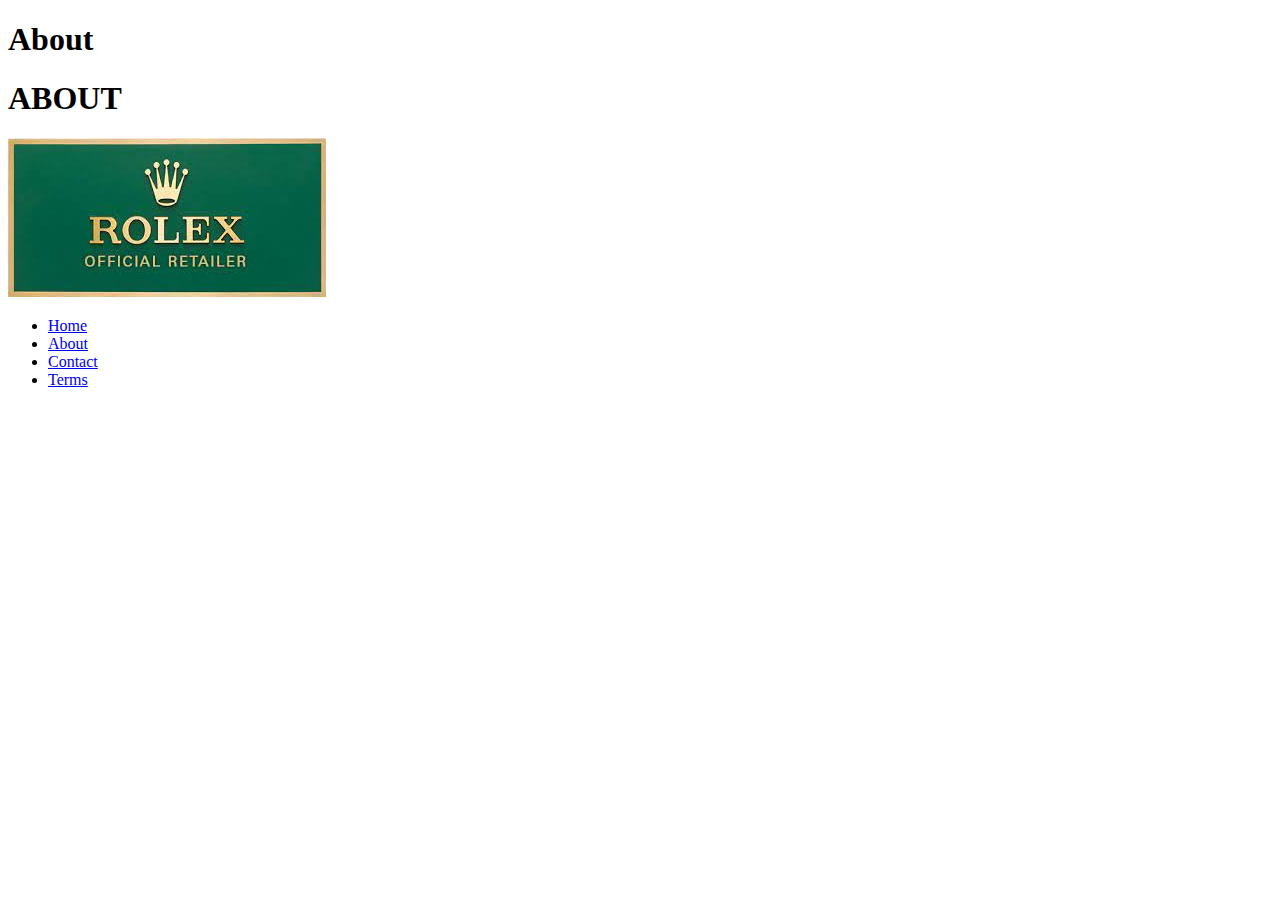
==== about.html @ 7f3335dd "commit" ====
<!DOCTYPE html>
<html lang="en">

<head>
    <meta charset="UTF-8">
    <meta name="viewport" content="width=device-width, initial-scale=1.0">
    <title>Document</title>
</head>

<body>
    <h1>About</h1>
    <header>
        <h1>ABOUT</h1>
        <img src="./rollex.jpeg" alt="">
        <div>
            <nav>
                <ul>
                    <li>
                        <a href="index.html">Home</a>
                    </li>
                    <li><a href="About.html">About</a>
                    </li>
                    <li><a href="Contact.html">Contact</a>
                    </li>
                    <li><a href="Terms.html">Terms</a>
                    </li>
                </ul>
            </nav>
        </div>
    </header>
</body>

</html>
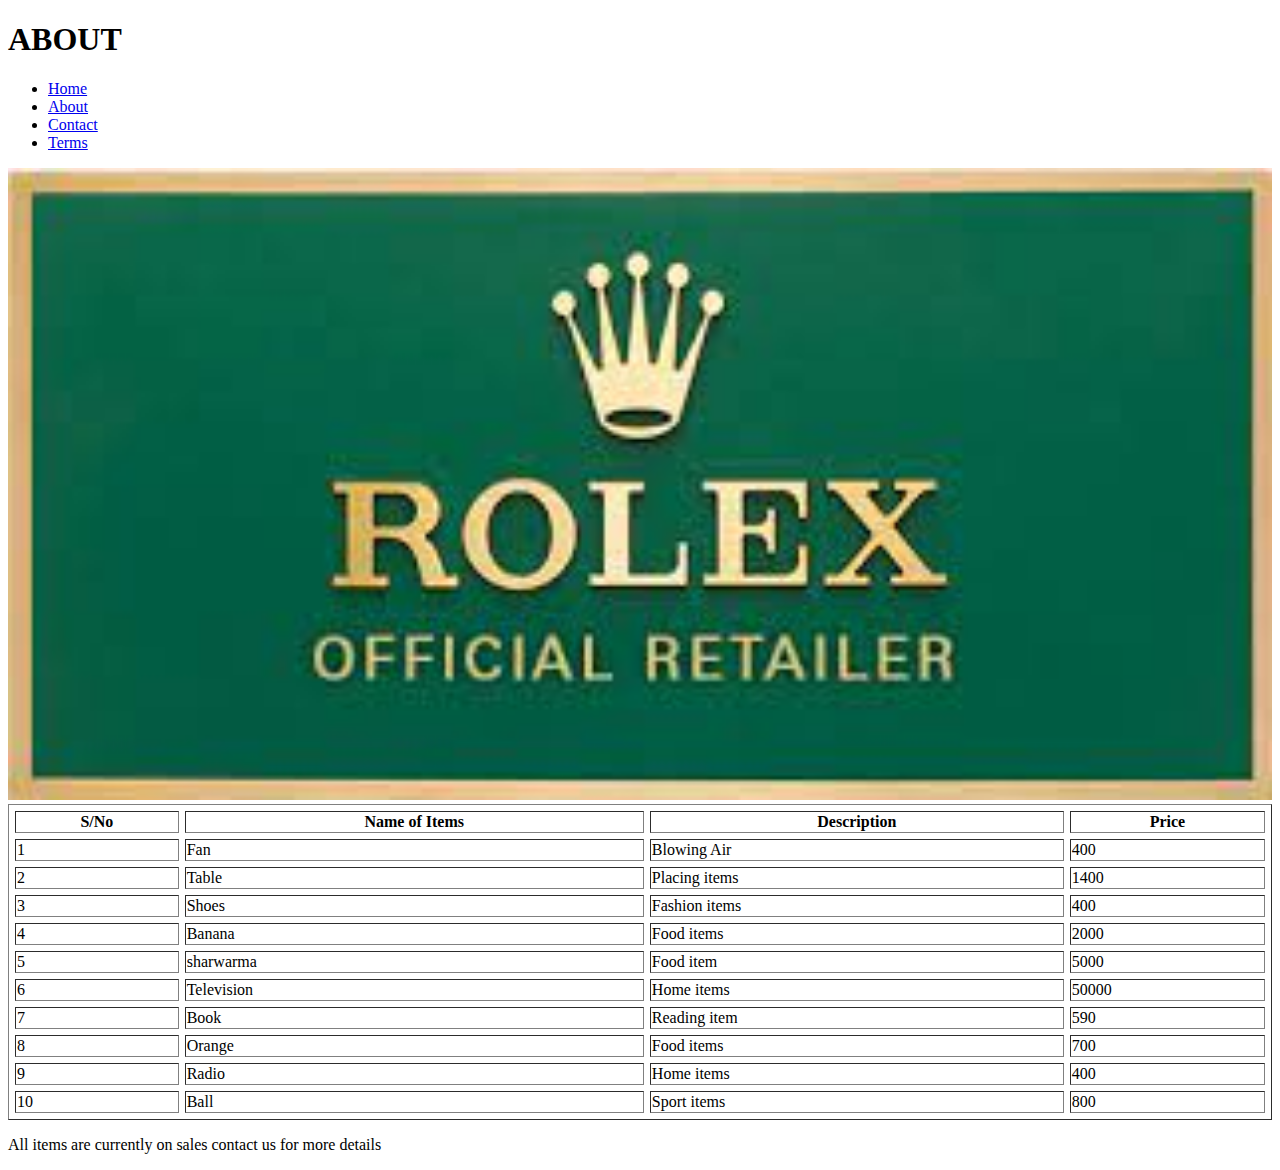
==== commit a4673133: "commit" ====
--- a/about.html
+++ b/about.html
@@ -8,10 +8,9 @@
 </head>
 
 <body>
-    <h1>About</h1>
     <header>
         <h1>ABOUT</h1>
-        <img src="./rollex.jpeg" alt="">
+
         <div>
             <nav>
                 <ul>
@@ -28,6 +27,93 @@
             </nav>
         </div>
     </header>
+    <img src="./rollex.jpeg" alt="" width="100%">
+    <main>
+        <table border="1" cellspacing="6px" cell padding="3px" width="100%">
+            <thead>
+                <tr>
+                    <th>S/No</th>
+                    <th>Name of Items</th>
+                    <th>Description</th>
+                    <th>Price</th>
+                </tr>
+            </thead>
+
+            <tbody>
+                <tr>
+                    <td>1</td>
+                    <td>Fan</td>
+                    <td>Blowing Air</td>
+                    <td>400</td>
+                </tr>
+
+                <tr>
+                    <td>2</td>
+                    <td>Table</td>
+                    <td>Placing items</td>
+                    <td>1400</td>
+                </tr>
+
+                <tr>
+                    <td>3</td>
+                    <td>Shoes</td>
+                    <td>Fashion items</td>
+                    <td>400</td>
+                </tr>
+
+                <tr>
+                    <td>4</td>
+                    <td>Banana</td>
+                    <td>Food items</td>
+                    <td>2000</td>
+                </tr>
+
+                <tr>
+                    <td>5</td>
+                    <td>sharwarma</td>
+                    <td>Food item</td>
+                    <td>5000</td>
+                </tr>
+
+                <tr>
+                    <td>6</td>
+                    <td>Television</td>
+                    <td>Home items</td>
+                    <td>50000</td>
+                </tr>
+
+                <tr>
+                    <td>7</td>
+                    <td>Book</td>
+                    <td>Reading item</td>
+                    <td>590</td>
+                </tr>
+
+                <tr>
+                    <td>8</td>
+                    <td>Orange</td>
+                    <td>Food items</td>
+                    <td>700</td>
+                </tr>
+
+                <tr>
+                    <td>9</td>
+                    <td>Radio</td>
+                    <td>Home items</td>
+                    <td>400</td>
+                </tr>
+
+                <tr>
+                    <td>10</td>
+                    <td>Ball</td>
+                    <td>Sport items</td>
+                    <td>800</td>
+                </tr>
+
+            </tbody>
+        </table>
+    </main>
+    <p>All items are currently on sales contact us for more details</p>
 </body>
 
 </html>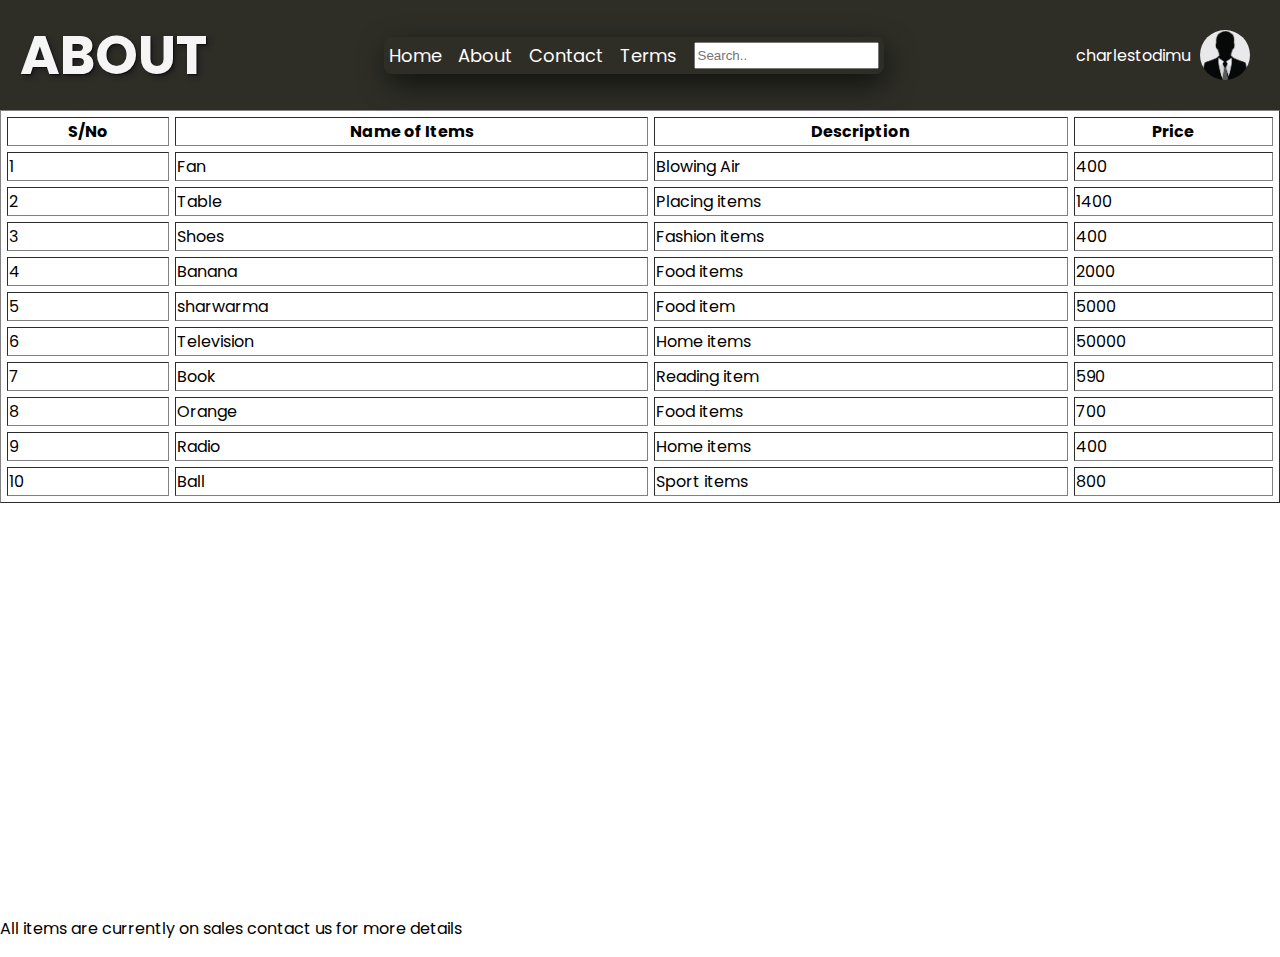
==== commit ab7c0591: "commit" ====
--- a/about.html
+++ b/about.html
@@ -5,29 +5,49 @@
     <meta charset="UTF-8">
     <meta name="viewport" content="width=device-width, initial-scale=1.0">
     <title>Document</title>
+    <meta charset="UTF-8">
+    <meta name="viewport" content="width=device-width, initial-scale=1.0">
+    <link rel="preconnect" href="https://fonts.gstatic.com" crossorigin>
+    <link
+        href="https://fonts.googleapis.com/css2?family=Poppins:ital,wght@0,100;0,200;0,300;0,400;0,500;0,600;0,700;0,800;0,900;1,100;1,200;1,300;1,400;1,500;1,600;1,700;1,800;1,900&display=swap"
+        rel="stylesheet">
+    <link rel="stylesheet" href="./styles/header.css">
+    <title>ROLLEX</title>
 </head>
 
 <body>
     <header>
         <h1>ABOUT</h1>
+        <nav>
+            <ul>
+                <li>
+                    <a href="index.html">Home</a>
+                </li>
+                <li><a href="About.html">About</a>
+                </li>
+                <li><a href="Contact.html">Contact</a>
+                </li>
+                <li><a href="Terms.html">Terms</a>
+                </li>
+                <input type="text" placeholder="Search..">
+            </ul>
+        </nav>
+        <botton class="profile">
+            <p>charlestodimu</p>
+            <img src="./profile pics.jpeg" alt="" width="200" height="100">
+            <svg xmlns="http://www.w3.org/2000/svg" height="48" viewBox="0 -960 960 960" width="48">
+                <path d="M480-360 280-559h400L480-360Z" />
+            </svg>
+        </botton>
 
-        <div>
-            <nav>
-                <ul>
-                    <li>
-                        <a href="index.html">Home</a>
-                    </li>
-                    <li><a href="About.html">About</a>
-                    </li>
-                    <li><a href="Contact.html">Contact</a>
-                    </li>
-                    <li><a href="Terms.html">Terms</a>
-                    </li>
-                </ul>
-            </nav>
-        </div>
+        <button class="hamburger">
+            <svg xmlns="http://www.w3.org/2000/svg" height="48" viewBox="0 -960 960 960" width="48">
+                <path d="M120-240v-60h720v60H120Zm0-210v-60h720v60H120Zm0-210v-60h720v60H120Z" />
+            </svg>
+        </button>
     </header>
-    <img src="./rollex.jpeg" alt="" width="100%">
+
+
     <main>
         <table border="1" cellspacing="6px" cell padding="3px" width="100%">
             <thead>
--- a/styles/header.css
+++ b/styles/header.css
@@ -0,0 +1,163 @@
+* {
+    box-sizing: border-box;
+}
+
+body {
+    margin: 0;
+    padding: 0;
+    font-family: 'Poppins', sans-serif;
+}
+
+main {
+    max-width: 100vw;
+    min-height: calc(100vh - 110px);
+    margin padding: 0px 50px;
+    margin-top: 110px;
+
+}
+
+h1,
+h2 {
+    margin: 0;
+}
+
+button {
+    cursor: pointer;
+}
+
+header {
+    background-color: rgb(2, 48, 72);
+    padding: 0px 20px;
+    height: 110px;
+    display: flex;
+    flex-direction: row;
+    align-items: center;
+    justify-content: space-between;
+    position: fixed;
+    top: 0;
+    left: 0;
+    width: 100vw;
+    z-index: 1;
+}
+
+header h1 {
+    color: whitesmoke;
+    margin: 0;
+    font-size: 3.375rem;
+    text-shadow: 1px 1px 1px #170d0d,
+        3px 3px 5px rgb(30, 30, 34);
+}
+
+nav ul {
+    display: flex;
+    justify-content: space-between;
+    list-style: none;
+    padding: 5px;
+    width: 500px;
+    border-radius: 8px;
+    box-shadow: 3px 10px 30px -3px rgba(0, 0, 0, 0.75);
+}
+
+header nav a {
+    color: #fffcfc;
+    font-size: 18px;
+    text-decoration: none;
+
+}
+
+.profile {
+    color: #ffffff;
+    display: flex;
+    align-items: center;
+    justify-content: space-between;
+    background: transparent;
+    border: none;
+    width: 200px;
+    height: 80px;
+    padding: 0px 16px;
+}
+
+.profile img {
+    width: 50px;
+    height: 50px;
+    border-radius: 50%;
+    margin: 10px;
+
+}
+
+.profile svg path {
+    fill: #ffffff;
+}
+
+.hamburger {
+    display: none;
+}
+
+@media screen and (max-width: 1440px) {
+    header {
+        background-color: rgb(46, 46, 39);
+    }
+}
+
+@media screen and (max-width: 900)px {
+    header {
+        background-color: blue;
+    }
+
+    header {
+        padding: 0px 16px;
+        height: 90px;
+    }
+
+    .profile,
+    header nav {
+        display: none;
+    }
+
+    .hamburger {
+        display: block;
+        background: transparent;
+        border: none;
+        outline: none;
+        width: 50px;
+        height: 50px;
+    }
+
+    .hamburger svg {
+        transform: scale(0.8);
+    }
+
+    .hamburger svg path {
+        fill: #fff;
+    }
+}
+
+@media screen and (max-width: 576px) {
+    header {
+        padding: 0px 10px;
+        height: 90px;
+
+    }
+
+    .profile,
+    header nav {
+        display: none;
+    }
+
+    .hamburger {
+        display: block;
+        background: transparent;
+        border: none;
+        outline: none;
+        width: 50px;
+        height: 50px;
+    }
+
+    .hamburger svg {
+        transform: scale(0.8);
+    }
+
+    .hamburger svg path {
+        fill: #fff;
+    }
+}